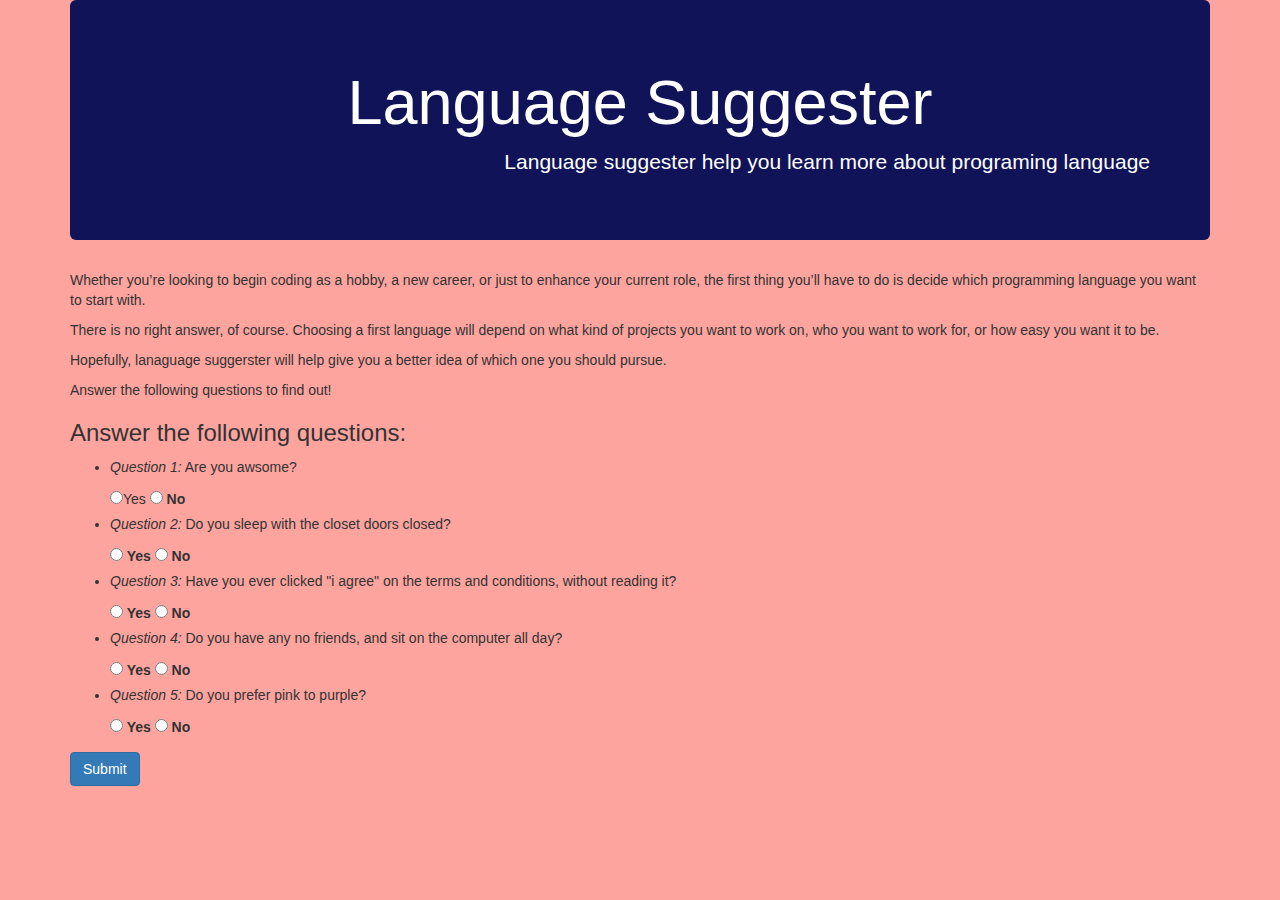
==== index.html @ fe7734dc "apply css and bootstrap on each htmls." ====
<!DOCTYPE html>
<html>
  <head>
    <link rel="stylesheet" href="css/bootstrap.css">
    <link rel="stylesheet" href="css/styles.css">
    <script src="js/jquery-3.4.1.js"></script>
    <script src="js/scripts.js"></script>
    <title>Programing Language Suggester</title>
  </head>

  <body id= "main">
    <div class="container">
      <div class="jumbotron">
      <h1 class= "text-center">Language Suggester</h1>
      <p class="text-right"> Language suggester help you learn more about programing language</p>
      </div>
      <p>Whether you’re looking to begin coding as a hobby, a new career, or just to enhance your current role, the first thing you’ll have to do is decide which programming language you want to start with.</p>
      <p>There is no right answer, of course. Choosing a first language will depend on what kind of projects you want to work on, who you want to work for, or how easy you want it to be. </p>
      <p>Hopefully, lanaguage suggerster will help give you a better idea of which one you should pursue.<p>
      <p>Answer the following questions to find out!</p>

      <h3>Answer the following questions:</h3>
      <form id="questions">
        <div>
          <ul>
            <li>
              <p><em>Question 1:</em> Are you awsome?</p>
              <lable>
                <input type="radio" name="awsome" value="yes">Yes</lable>
              <label>
                <input type="radio" name="awsome" value="no"> No</label>
            </li>

            <li>
              <p><em>Question 2:</em> Do you sleep with the closet doors closed?</p>
              <label>
                <input type="radio" name="closet" id="sleep1" value="yes"> Yes
              </label>
              <label>
                <input type="radio" name="closet" id="sleep2" value="no"> No
              </label>
            </li>

            <li>
              <p><em>Question 3:</em> Have you ever clicked "i agree" on the terms and conditions, without reading it?</p>
              <label>
                <input type="radio" name="term" id="with" value="yes"> Yes </label>
              <label>
                <input type="radio" name="term" id="without" value="no"> No </label>
            </li>

            <li>
              <p><em>Question 4:</em> Do you have any no friends, and sit on the computer all day?</p>
              <label>
                <input type="radio" name="friends" id="friends1" value="yes"> Yes
              </label>
              <label class="form-check">
                <input type="radio" name="friends" id="friends2" value="no"> No
              </label>
            </li>

            <li>
             <p><em>Question 5:</em> Do you prefer pink to purple?</p>
             <label>
               <input type="radio" name="color" id="pink" value="yes"> Yes
             </label>
             <label>
               <input type="radio" name="color" id="purple" value="no"> No
             </label>
            </li>
          </ul>
        </div>

        <button class = "btn btn-primary" type="submit" name="btn">Submit</button>

      </form>


    </div>






  </body>
</html>
---- css/styles.css ----
#main {
  background-color: #fea49f;
}

.jumbotron {
  background-color: #101357;
  color: white;
}

img {
  width: 40%;
}
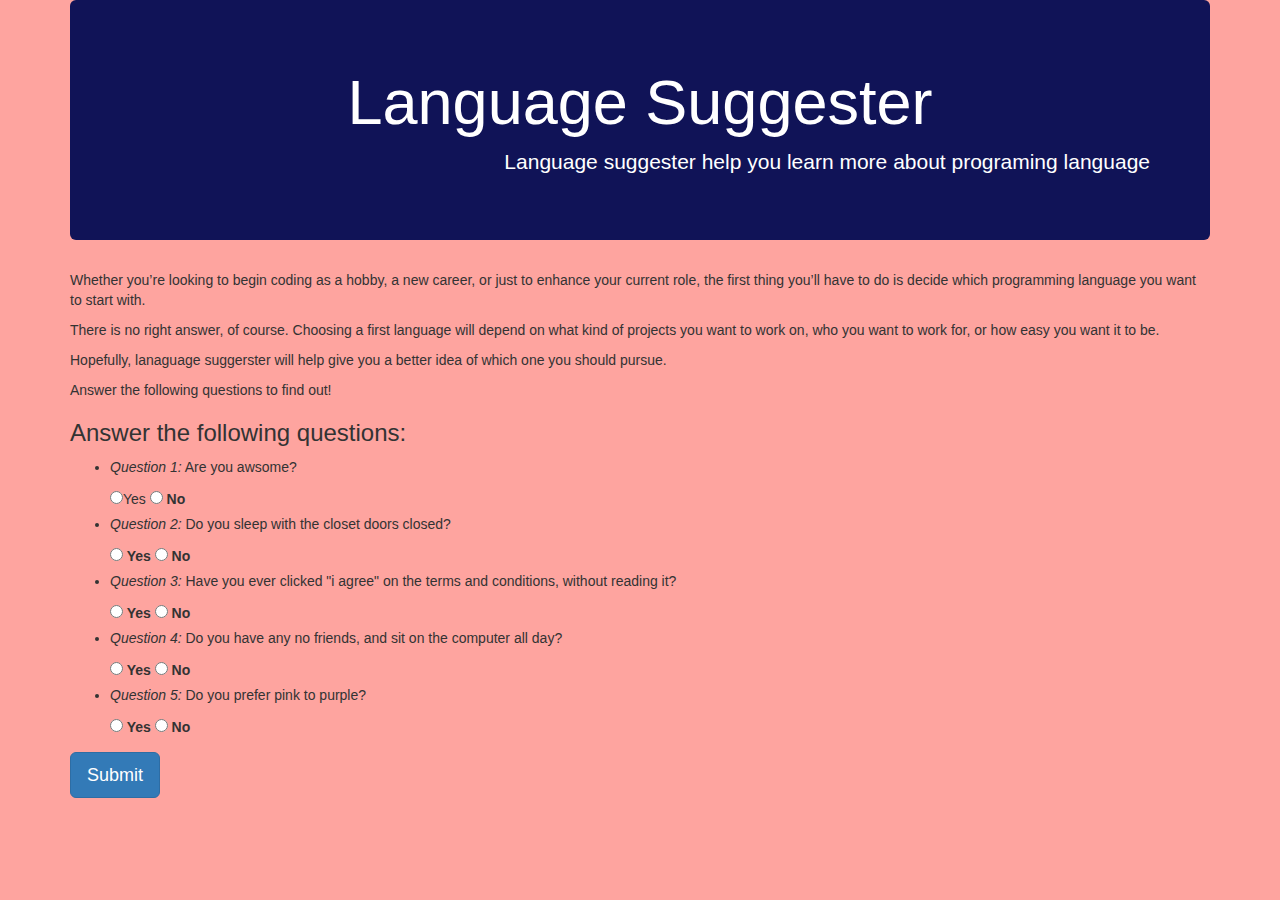
==== commit 0c5d2b94: "adding extra for show and hid function." ====
--- a/index.html
+++ b/index.html
@@ -71,12 +71,31 @@
           </ul>
         </div>
 
-        <button class = "btn btn-primary" type="submit" name="btn">Submit</button>
+        <button class = "btn btn-primary btn-lg" type="submit" name="btn">Submit</button>
 
       </form>
 
+    </div>
 
+    <!-- <div id="java">
+      <h1>Java</h1>
     </div>
+
+    <div id="python">
+      <h1>python</h1>
+    </div>
+
+    <div id="javascript">
+      <h1>Javascript</h1>
+    </div>
+
+    <div id="ruby">
+    <h1>Ruby</h1>
+    </div> -->
+
+
+
+
 
 
 
--- a/css/styles.css
+++ b/css/styles.css
@@ -10,3 +10,17 @@
 img {
   width: 40%;
 }
+
+/*
+#java {
+  display: none;
+}
+#javascript {
+  display: none;
+}
+#python {
+  display: none;
+}
+#ruby {
+  display: none;
+} */
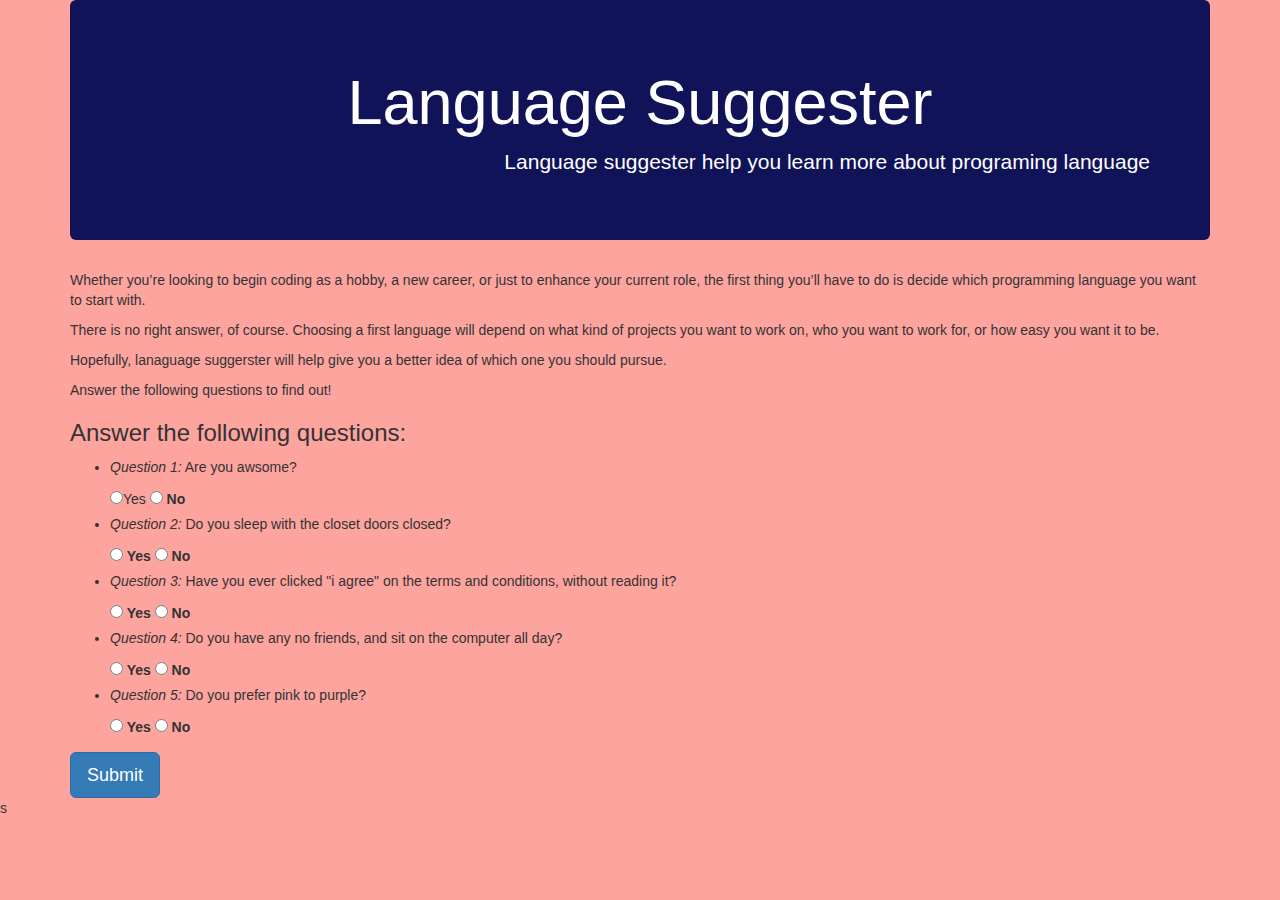
==== commit dd87b075: "Final edit for week2 project." ====
--- a/index.html
+++ b/index.html
@@ -77,7 +77,7 @@
 
     </div>
 
-    <!-- <div id="java">
+    <div id="java">
       <h1>Java</h1>
     </div>
 
@@ -91,9 +91,9 @@
 
     <div id="ruby">
     <h1>Ruby</h1>
-    </div> -->
+    </div>
 
-
+s
 
 
 
--- a/css/styles.css
+++ b/css/styles.css
@@ -11,7 +11,7 @@
   width: 40%;
 }
 
-/*
+
 #java {
   display: none;
 }
@@ -23,4 +23,4 @@
 }
 #ruby {
   display: none;
-} */
+}
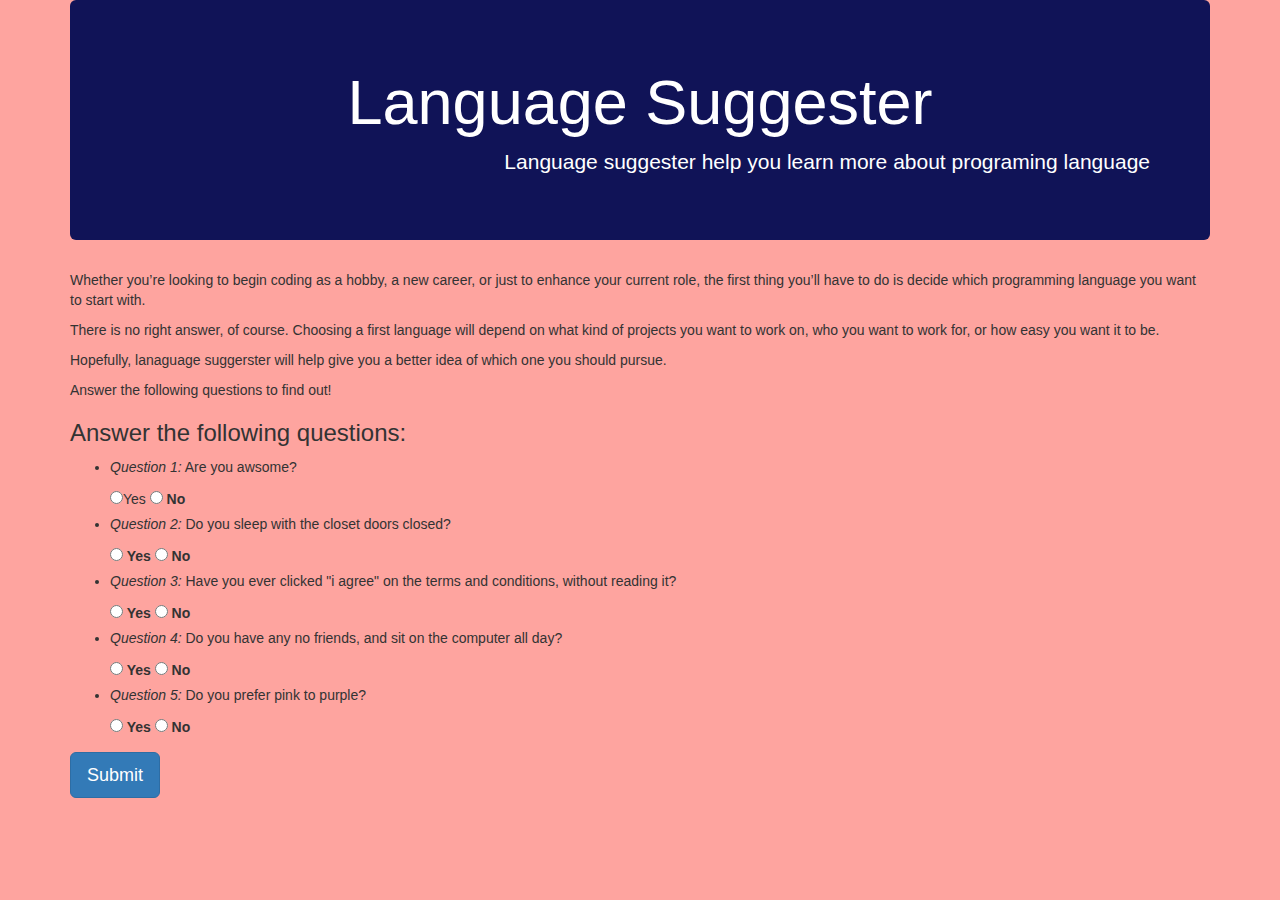
==== commit 1572e231: "Final edit for week 2 project." ====
--- a/index.html
+++ b/index.html
@@ -93,7 +93,7 @@
     <h1>Ruby</h1>
     </div>
 
-s
+
 
 
 
